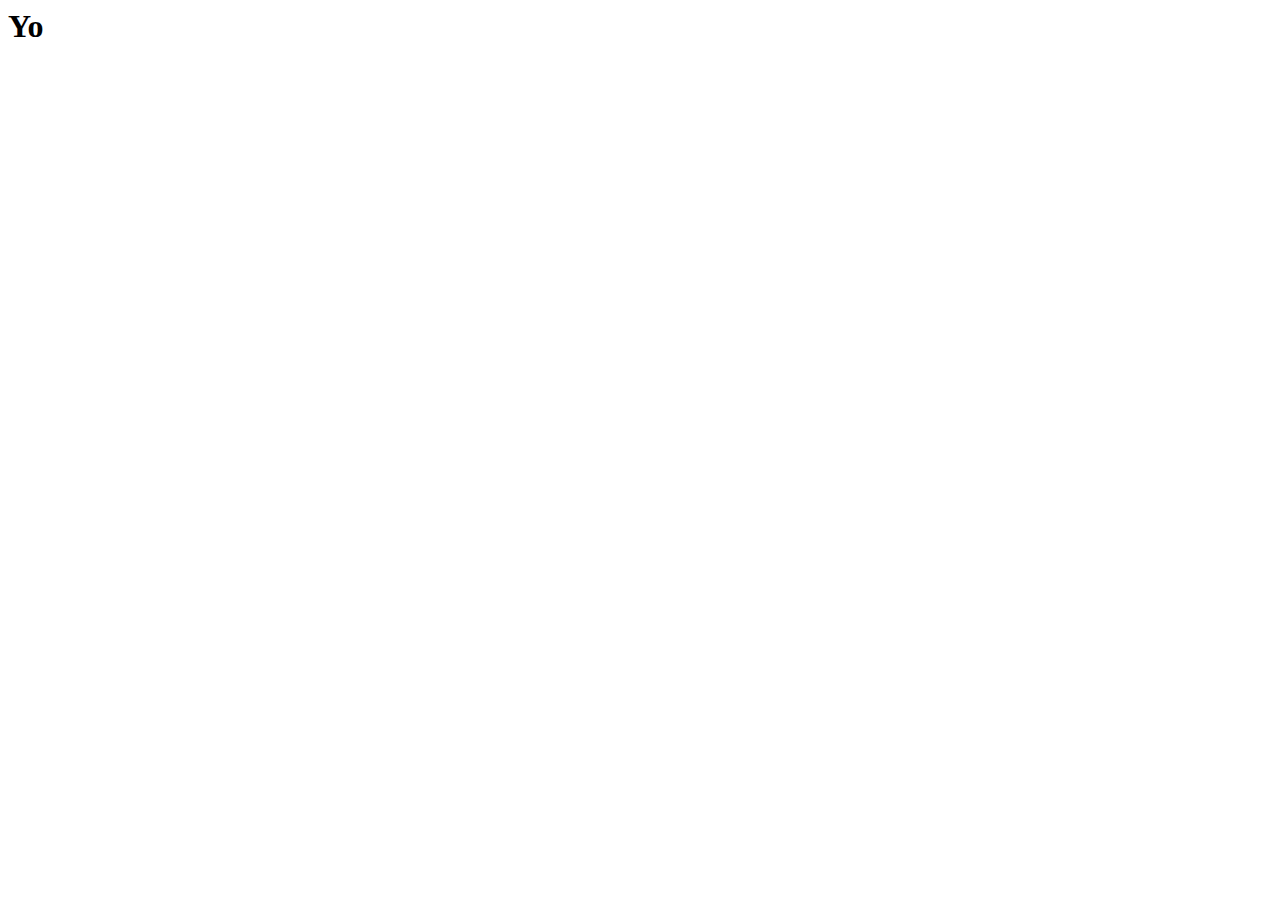
==== Chapter 4/index.html @ 2cc45655 "Chapter 4 setup" ====
<html lang="en">
<head>
    <meta charset="UTF-8">
    <meta http-equiv="X-UA-Compatible" content="IE=edge">
    <meta name="viewport" content="width=device-width, initial-scale=1.0">
    <title>Document</title>
</head>
<body>
  <h1>Yo</h1>
  <script src="sandbox.js"></script>
</body>
</html>
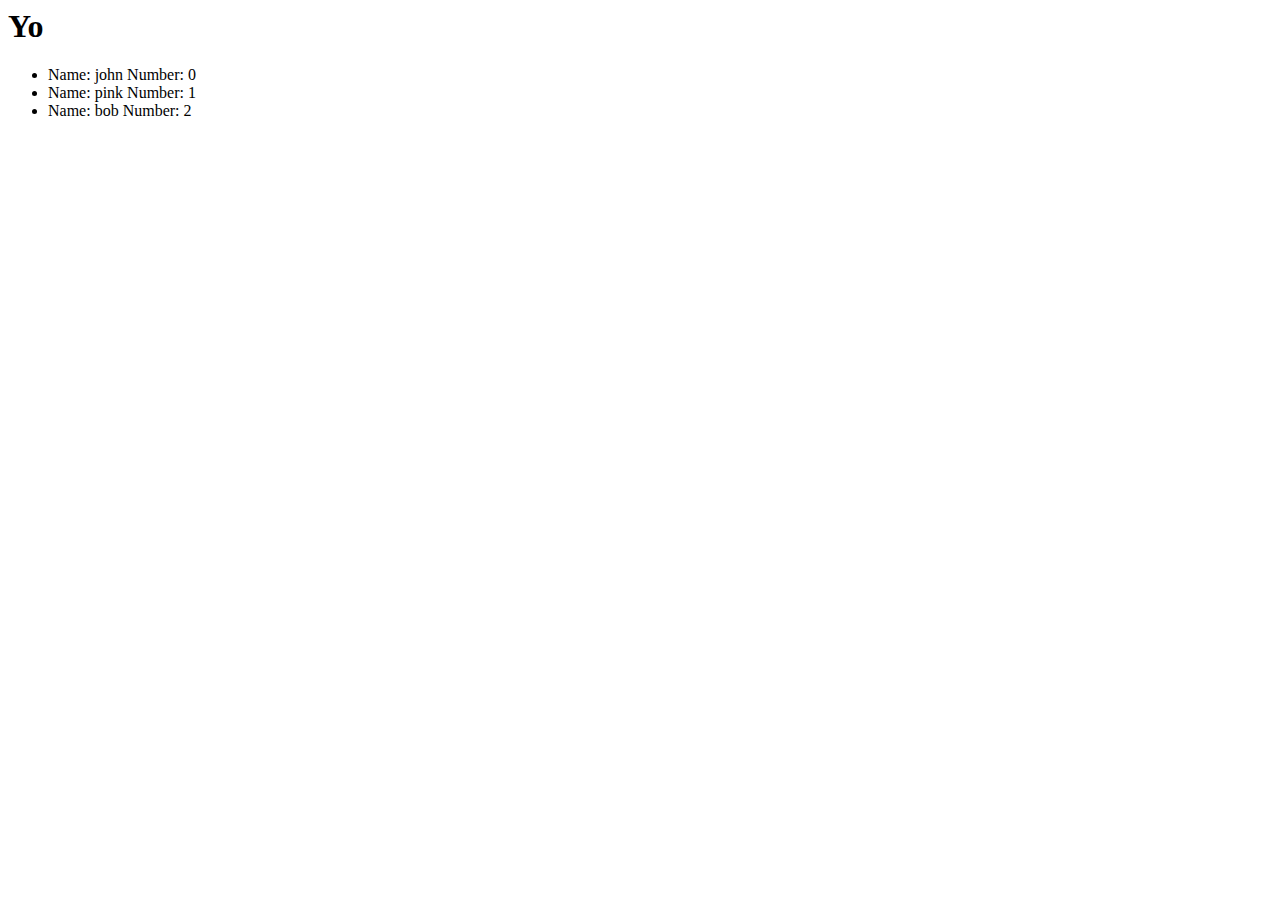
==== commit 0103210c: "Chapter 4 Setting properties" ====
--- a/Chapter 4/index.html
+++ b/Chapter 4/index.html
@@ -7,6 +7,10 @@
 </head>
 <body>
   <h1>Yo</h1>
+
+  <ul class="people"></ul>
+
   <script src="sandbox.js"></script>
+
 </body>
 </html>